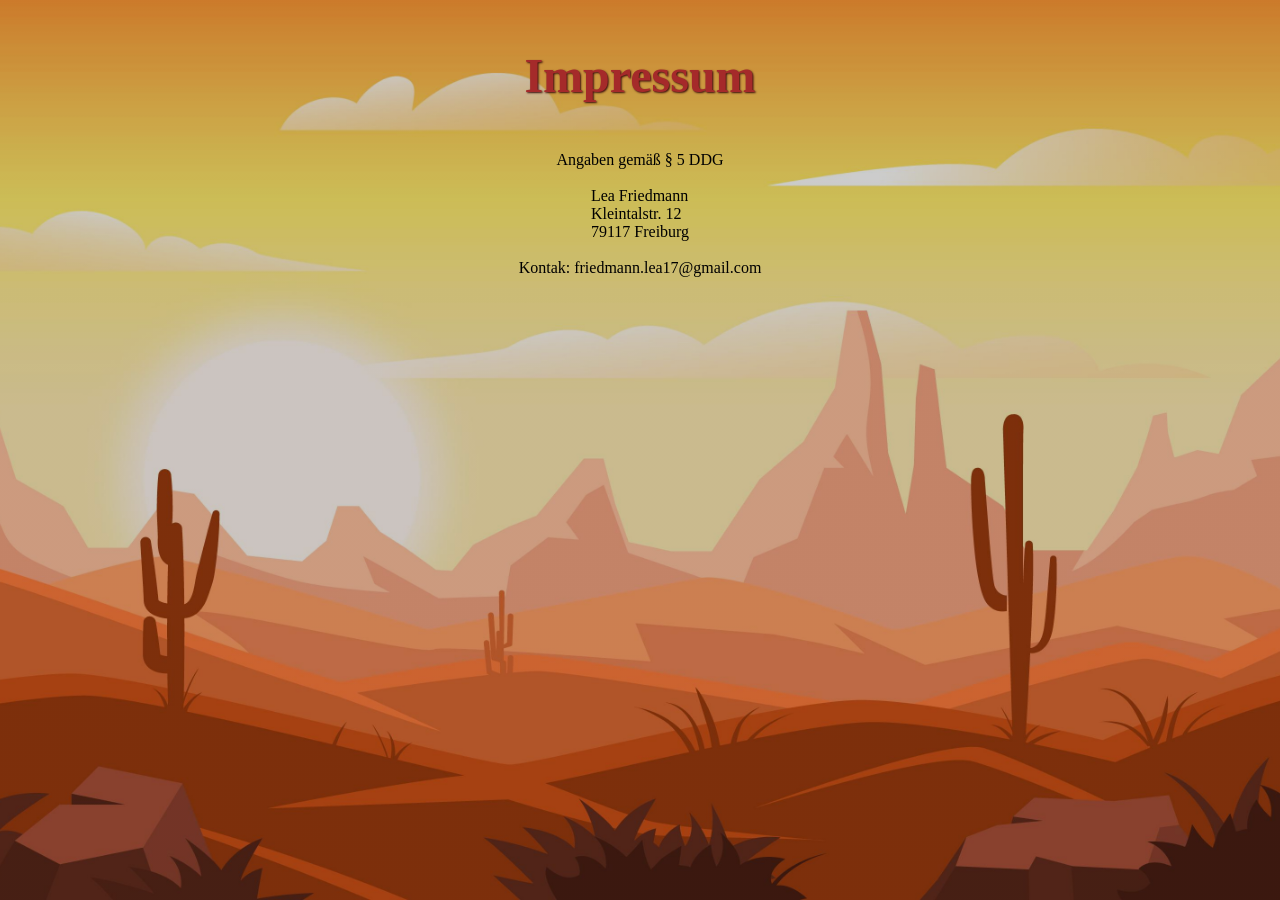
==== impressum.html @ c5429e61 "feat: impressum" ====
<!doctype html>
<html lang="en">
    <head>
        <meta charset="UTF-8" />
        <meta name="viewport" content="width=device-width, initial-scale=1.0" />
        <link rel="shortcut icon" href="./img/3_enemies_chicken/chicken_small/1_walk/1_w.png" type="image/x-icon" />
        <link rel="icon" href="./img/3_enemies_chicken/chicken_small/1_walk/1_w.png" type="image/x-icon" />
        <link rel="stylesheet" href="./style.css">
        <title>Impressum</title>
    </head>
    <body>
        <h1>Impressum</h1>
        <p>Angaben gemäß § 5 DDG</p><br>
        <section>
            <p>Lea Friedmann</p>
            <p>Kleintalstr. 12</p>
            <p>79117 Freiburg</p>
        </section><br>
        <p>Kontak: friedmann.lea17@gmail.com</p>
    </body>
</html>
---- style.css ----
* {
    margin: 0;
    padding: 0;
    scroll-behavior: smooth;
    box-sizing: border-box;
    text-decoration: none;
    position: relative;
    list-style: none;
    font-size: inherit;
    color: inherit;
    font-family: inherit;
    background: initial;
    border: initial;
}

button {
    cursor: pointer;
}

html {
    height: 100%;
    width: 100%;
}

body {
    height: 100%;
    background: linear-gradient(rgba(0, 0, 0, 0.2), rgba(0, 0, 0, 0.2)), url(./img/5_background/desert-backgr.jpg);
    background-size: cover;
    background-position: bottom;
    background-repeat: no-repeat;
    display: flex;
    flex-direction: column;
    align-items: center;
    font-family: "Sancreek", serif;
}

h1 {
    margin: 48px;
    font-size: 48px;
    color: brown;
    text-shadow: 1px 1px 2px rgb(58, 13, 13);

    @media only screen and (max-width: 768px) {
        display: none;
    }
}

.wrprCanvasStyle {
    position: relative;
    width: min(720px, 100dvw, calc(100dvh * 1.5));
    aspect-ratio: 720 / 480;

    canvas {
        display: block;
        width: 100%;
        height: 100%;
        border-radius: 20px;
        box-shadow: 1px 1px 5px;
        background-image: url(./img/9_intro_outro_screens/start/startscreen_1.png);
        background-size: cover;
        background-position: center;
        background-repeat: no-repeat;
    }

    .overlayStyle {
        width: 100%;
        height: 100%;
        position: absolute;
        top: 0;
        z-index: 1;
        display: flex;
        flex-direction: column;
        justify-content: space-between;

        .btnsStyle {
            color: black;
            background-color: #ff9600;
            border: #8c3618 solid 2px;
            border-radius: 15px;
            padding: 4px;
            font-size: clamp(1.1rem, 3vw, 1.5rem);
            text-shadow: 1px 1px 2px black;
            box-shadow: 1px 1px 5px;
        }

        .btnsStyle:hover {
            transform: scale(1.05);
        }

        .btnsTopStyle {
            width: 100%;
            height: fit-content;
            padding: 8px;
            display: flex;
            align-items: flex-end;
            justify-content: center;
            flex-direction: column;

            .btnMuteStyle {
                font-size: 0;
                width: clamp(35px, 6vw, 50px);
                aspect-ratio: 1 / 1;
                img {
                    width: 100%;
                }
            }

            .btnStartWrprStyle {
                width: 100%;
                text-align: center;
            }
        }

        .btnsBottomStyle {
            width: 100%;
        }

        .btnsPostGameStyle {
            width: 100%;
            height: fit-content;
            padding-bottom: 30px;
            display: flex;
            align-items: center;
            justify-content: space-around;
        }

        .mobileBtnsStyle {
            display: flex;
            justify-content: space-between;
            width: 100%;
            padding-left: 30px;
            padding-right: 30px;
            padding-bottom: 6px;

            @media only screen and (min-width: 769px) {
                display: none;
            }

            div {
                display: flex;
                gap: 20px;
            }

            button {
                font-size: 0;
                width: clamp(35px, 6vw, 50px);
                aspect-ratio: 1 / 1;

                img {
                    width: 100%;
                    height: 100%;
                }
            }
        }

        .hide {
            display: none;
        }
    }
}

footer{
    width: 100%;
    position: absolute;
    bottom: 0;
    padding: 16px;
    backdrop-filter: blur(2px);
    border-top: 1px solid #89412E;
    text-align: center;
    a:hover {
        text-decoration: underline;
    }
}
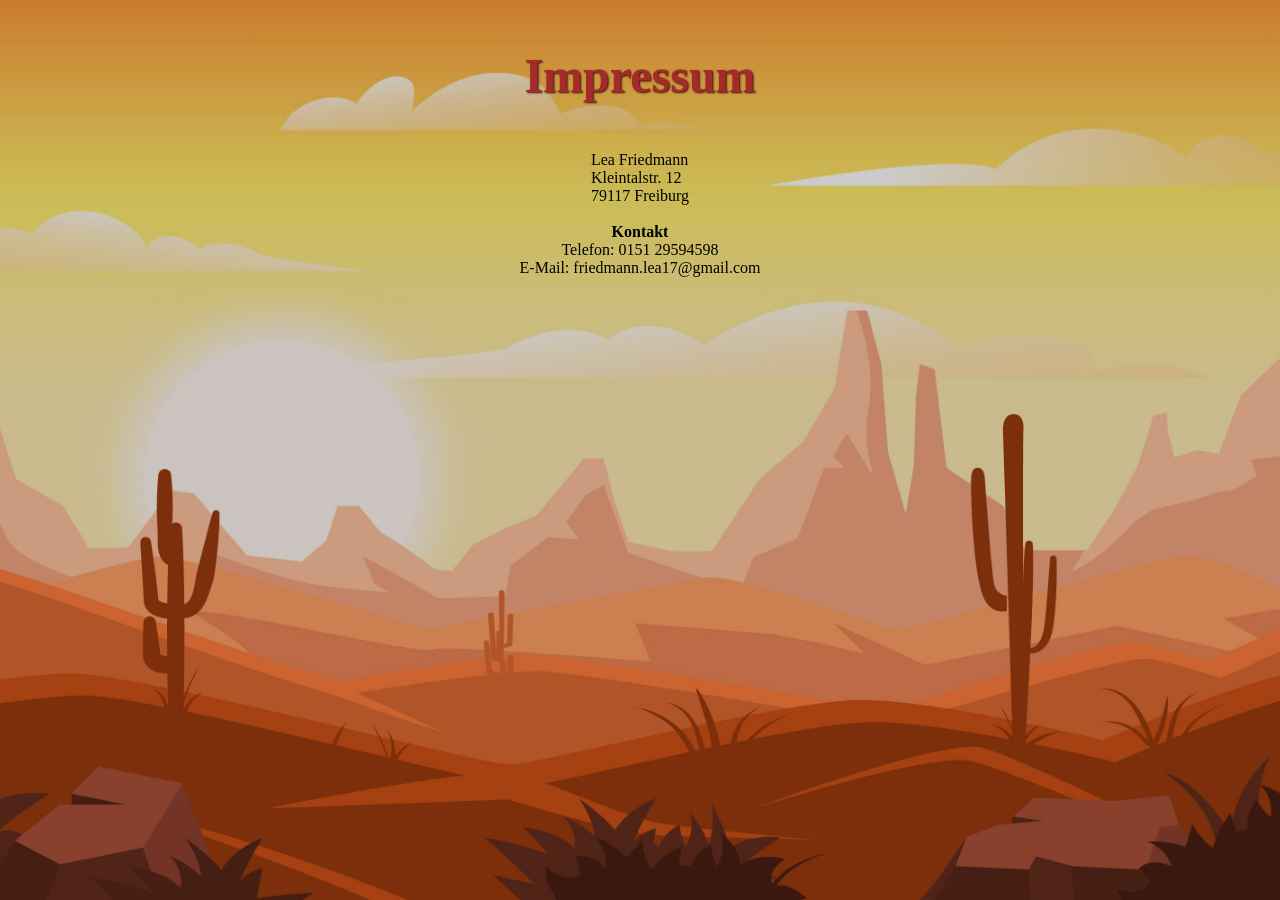
==== commit 2d8e5ad2: "fix: impressum" ====
--- a/impressum.html
+++ b/impressum.html
@@ -10,12 +10,13 @@
     </head>
     <body>
         <h1>Impressum</h1>
-        <p>Angaben gemäß § 5 DDG</p><br>
         <section>
             <p>Lea Friedmann</p>
             <p>Kleintalstr. 12</p>
             <p>79117 Freiburg</p>
         </section><br>
-        <p>Kontak: friedmann.lea17@gmail.com</p>
+        <h2>Kontakt</h2>
+        <p>Telefon: 0151 29594598</p>
+        <p>E-Mail: friedmann.lea17@gmail.com</p>
     </body>
 </html>
--- a/style.css
+++ b/style.css
@@ -1,3 +1,4 @@
+/* #region general */
 * {
     margin: 0;
     padding: 0;
@@ -16,6 +17,7 @@
 button {
     cursor: pointer;
 }
+/* #endregion */
 
 html {
     height: 100%;
@@ -34,17 +36,25 @@
     font-family: "Sancreek", serif;
 }
 
+.positionCenter {
+    justify-content: center;
+}
+
 h1 {
+    text-align: center;
     margin: 48px;
     font-size: 48px;
     color: brown;
     text-shadow: 1px 1px 2px rgb(58, 13, 13);
-
-    @media only screen and (max-width: 768px) {
-        display: none;
-    }
-}
-
+}
+
+#rotateMessage {
+    font-size: clamp(1.1rem, 3vw, 1.5rem);
+    text-align: center;
+    padding: 8px;
+}
+
+/* #region canvas */
 .wrprCanvasStyle {
     position: relative;
     width: min(720px, 100dvw, calc(100dvh * 1.5));
@@ -62,6 +72,7 @@
         background-repeat: no-repeat;
     }
 
+    /* #region canvas overlay */
     .overlayStyle {
         width: 100%;
         height: 100%;
@@ -92,16 +103,34 @@
             height: fit-content;
             padding: 8px;
             display: flex;
-            align-items: flex-end;
             justify-content: center;
             flex-direction: column;
 
-            .btnMuteStyle {
-                font-size: 0;
-                width: clamp(35px, 6vw, 50px);
-                aspect-ratio: 1 / 1;
-                img {
-                    width: 100%;
+            #wrprTopBtns {
+                width: 100%;
+                display: flex;
+                justify-content: space-between;
+                align-items: center;
+
+                .btnMuteStyle {
+                    font-size: 0;
+                    width: clamp(35px, 6vw, 50px);
+                    aspect-ratio: 1 / 1;
+                    img {
+                        width: 100%;
+                    }
+                }
+
+                .levelStyle {
+                    background: none;
+                    backdrop-filter: blur(2px);
+                    color: black;
+                    border: #93CBDF 1px solid;
+                    border-radius: 15px;
+                    padding: 4px;
+                    font-size: clamp(0.9rem, 2vw, 1.1rem);
+                    text-shadow: 1px 1px 2px #93CBDF;
+                    box-shadow: 1px 1px 5px;
                 }
             }
 
@@ -132,10 +161,6 @@
             padding-right: 30px;
             padding-bottom: 6px;
 
-            @media only screen and (min-width: 769px) {
-                display: none;
-            }
-
             div {
                 display: flex;
                 gap: 20px;
@@ -156,16 +181,76 @@
         .hide {
             display: none;
         }
-    }
-}
-
-footer{
+
+        .invisible {
+            visibility: hidden;
+        }
+    }
+    /* #endregion */
+}
+
+.hide {
+    display: none;
+}
+
+/* #endregion */
+
+/* #region dialog */
+.wrprDialog {
+    /* background-color: blanchedalmond; */
+    background-color: #cc7f51;
+    border: #702a0a solid 1px;
+    border-radius: 20px;
+    height: fit-content;
+    font-size: 16px;
+    width: clamp(300px, 50dvw, 500px);
+    display: flex;
+    flex-direction: column;
+    gap: 16px;
+    padding: 14px;
+    position: fixed;
+    inset: 0px;
+    max-width: 100vw;
+    max-height: 100dvh;
+    margin: auto;
+    z-index: 1;
+
+    #wrprBtnClose {
+        text-align: right;
+
+        button {
+            img {
+                width: 25px;
+                height: 25px;
+            }
+        }
+
+        button:hover {
+            transform: scale(1.1);
+        }
+    }
+
+    h2 {
+        margin-bottom: 8px;
+    }
+}
+
+#gameInfo::backdrop {
+    overflow: hidden;
+    overscroll-behavior: contain;
+    background-color: black;
+    opacity: 0.5;
+}
+
+/* #endregion */
+
+footer {
     width: 100%;
     position: absolute;
     bottom: 0;
     padding: 16px;
     backdrop-filter: blur(2px);
-    border-top: 1px solid #89412E;
+    border-top: 1px solid #89412e;
     text-align: center;
     a:hover {
         text-decoration: underline;
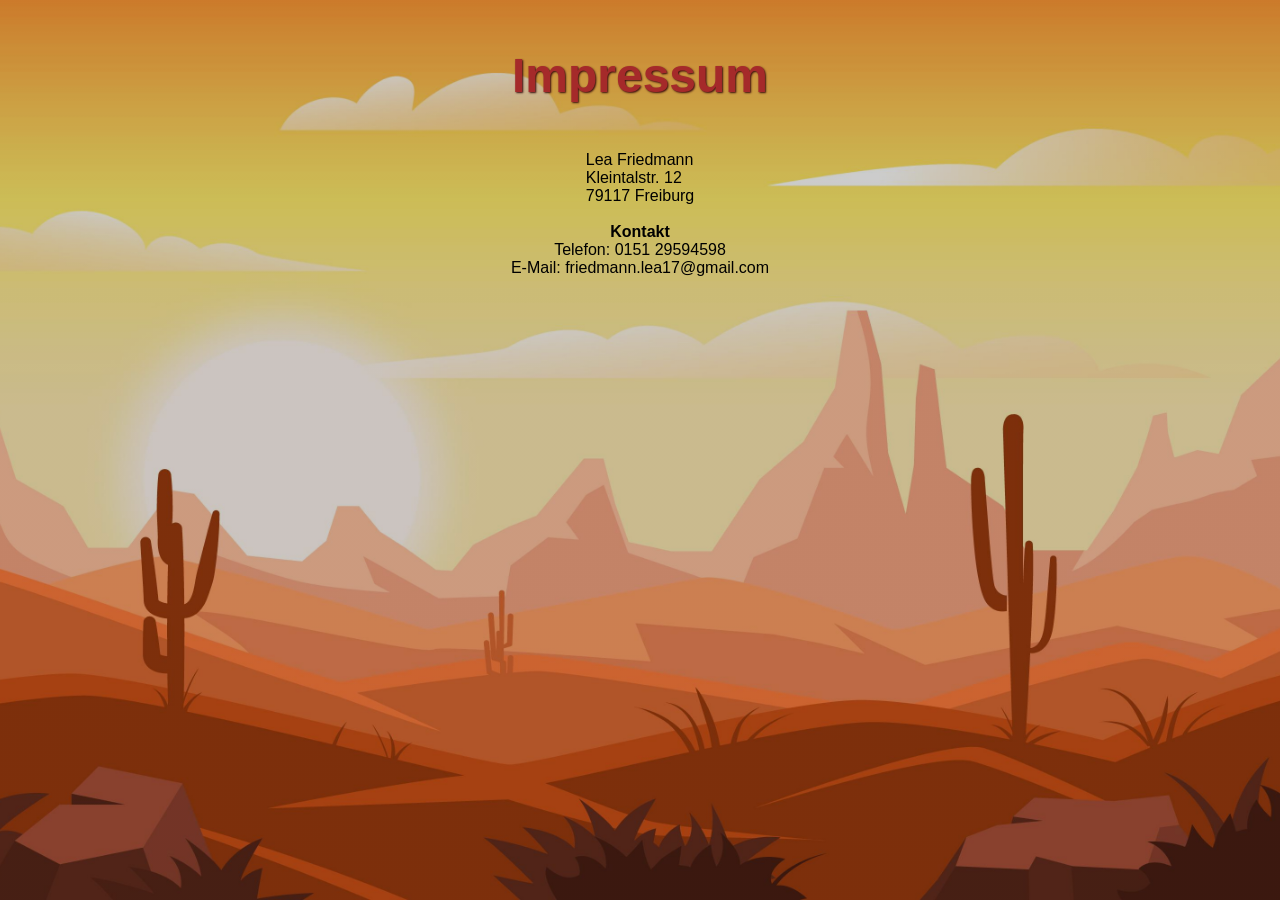
==== commit a52e5419: "fix: font local" ====
--- a/impressum.html
+++ b/impressum.html
@@ -8,7 +8,7 @@
         <link rel="stylesheet" href="./style.css">
         <title>Impressum</title>
     </head>
-    <body>
+    <body id="impressum">
         <h1>Impressum</h1>
         <section>
             <p>Lea Friedmann</p>
--- a/style.css
+++ b/style.css
@@ -17,6 +17,15 @@
 button {
     cursor: pointer;
 }
+
+/* sancreek-regular - latin_latin-ext */
+@font-face {
+    font-display: swap;
+    font-family: "Sancreek";
+    font-style: normal;
+    font-weight: 400;
+    src: url("../fonts/sancreek-v27-latin_latin-ext-regular.woff2") format("woff2"); /* Chrome 36+, Opera 23+, Firefox 39+, Safari 12+, iOS 10+ */
+}
 /* #endregion */
 
 html {
@@ -125,11 +134,11 @@
                     background: none;
                     backdrop-filter: blur(2px);
                     color: black;
-                    border: #93CBDF 1px solid;
+                    border: #93cbdf 1px solid;
                     border-radius: 15px;
                     padding: 4px;
                     font-size: clamp(0.9rem, 2vw, 1.1rem);
-                    text-shadow: 1px 1px 2px #93CBDF;
+                    text-shadow: 1px 1px 2px #93cbdf;
                     box-shadow: 1px 1px 5px;
                 }
             }
@@ -256,3 +265,7 @@
         text-decoration: underline;
     }
 }
+
+#impressum{
+    font-family: Arial, Helvetica, sans-serif;
+}
